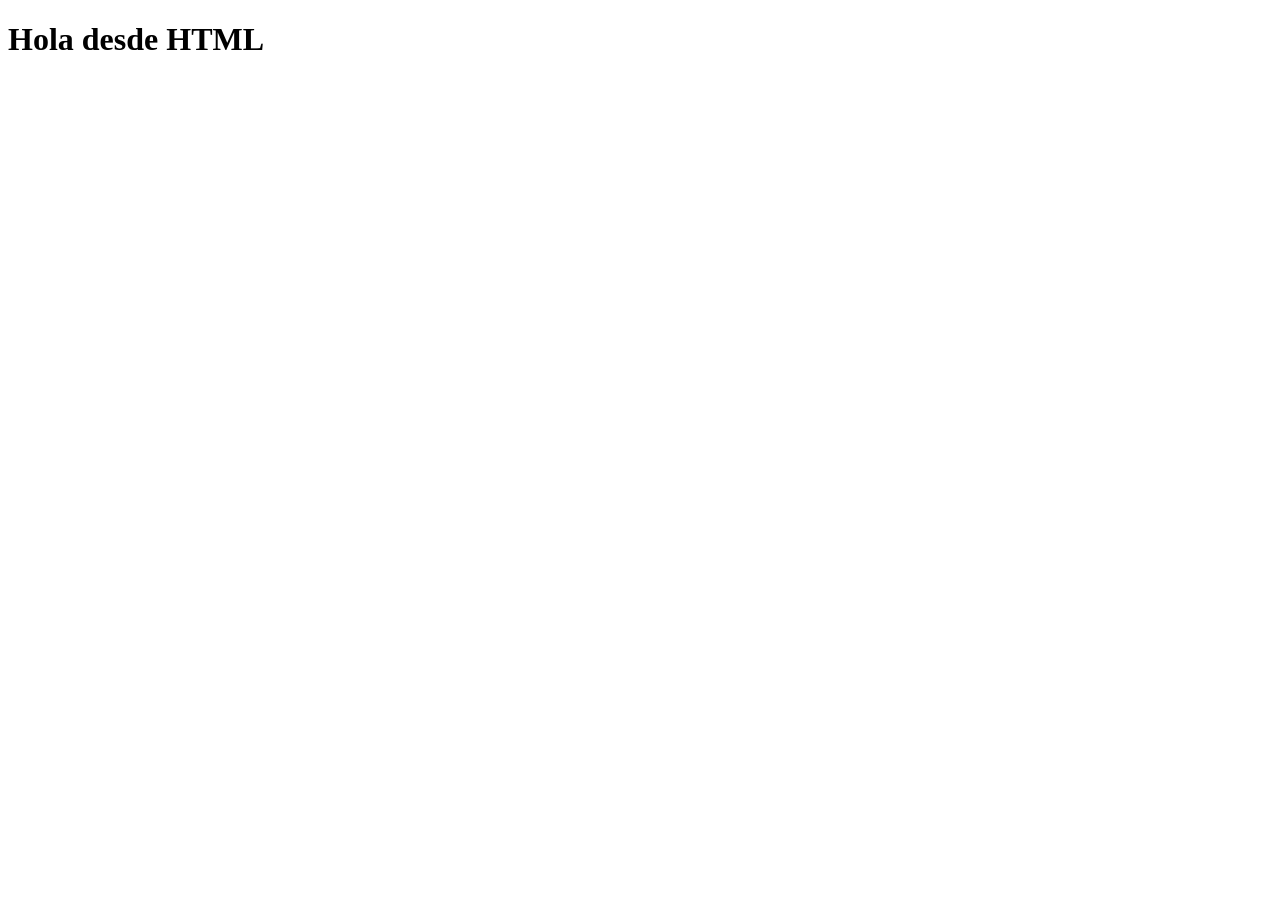
==== index.html @ f3459e11 "Inicializando repositorio" ====
<!DOCTYPE html>
<html lang="en">
<head>
    <meta charset="UTF-8">
    <meta name="viewport" content="width=device-width, initial-scale=1.0">
    <title>Document</title>
</head>
<body>
    <h1>Hola desde HTML</h1>



    
    <script src="script.js"></script>
</body>
</html>
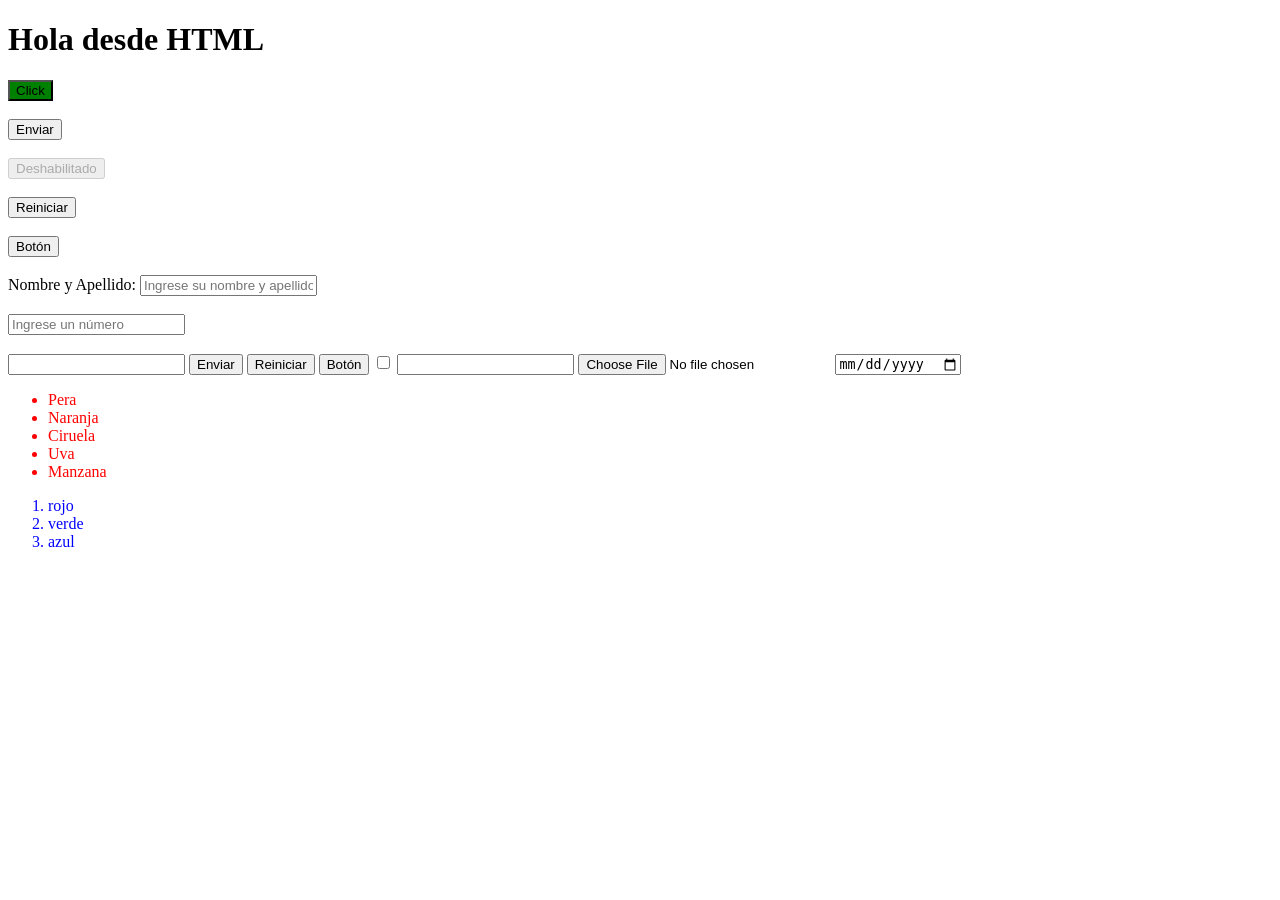
==== commit 99a0184b: "cambios en la estructura de carpetas." ====
--- a/index.html
+++ b/index.html
@@ -4,13 +4,50 @@
     <meta charset="UTF-8">
     <meta name="viewport" content="width=device-width, initial-scale=1.0">
     <title>Document</title>
+    <link rel="stylesheet" href="style.css">
 </head>
 <body>
     <h1>Hola desde HTML</h1>
 
+    <!-- CLASE 3 -->
+    <!-- Botones -->
+    <button onclick="calcular()" id="click" alt="botonclick">Click</button><br><br>
 
+    <button type="submit">Enviar</button><br><br>
 
+    <button disabled="disabled">Deshabilitado</button><br><br>
     
-    <script src="script.js"></script>
+    <button type="reset">Reiniciar</button><br><br>
+
+    <button type="button">Botón</button><br><br>
+
+    Nombre y Apellido: <input type="text" placeholder="Ingrese su nombre y apellido"><br><br>
+    <input type="text" placeholder="Ingrese un número" class="primerInput"><br><br>
+    
+    <input type="text">
+    <input type="button" value="Enviar">
+    <input type="button" value="Reiniciar">
+    <input type="button" value="Botón">
+    <input type="checkbox" name="telefono" id="telefono">
+    <input type="email" name="email" id="email">
+    <input type="file" name="archivo" id="archivo">
+    <input type="date" name="fecha" id="fecha">
+
+    <!-- Lista -->
+     <ul type="A" id="A">
+        <li>Pera</li>
+        <li>Naranja</li>
+        <li>Ciruela</li>
+        <li>Uva</li>
+        <li>Manzana</li>
+     </ul>
+
+     <ol type="B" id="B">
+        <li>rojo</li>
+        <li>verde</li>
+        <li>azul</li>
+     </ol>
+
+    <script src="/clase 3/script.js"></script>
 </body>
 </html>
--- a/style.css
+++ b/style.css
@@ -0,0 +1,11 @@
+#click{
+    background-color: green;
+}
+
+#A li{
+    color: red;
+}
+
+#B li{
+    color: blue;
+}
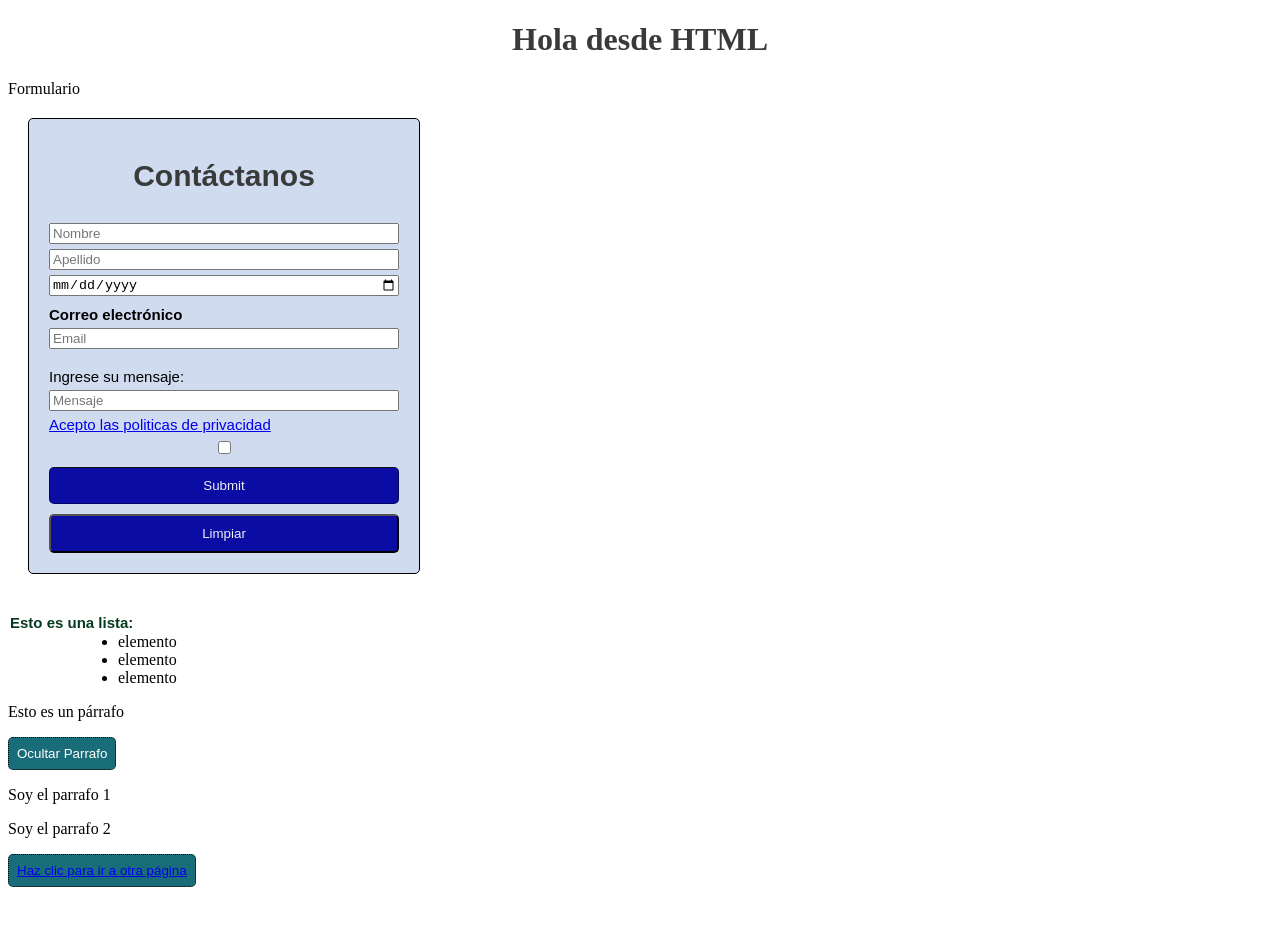
==== commit 3dc9fd30: "nueva pagina y resolucion de ejercicios" ====
--- a/index.html
+++ b/index.html
@@ -9,8 +9,9 @@
 <body>
     <h1>Hola desde HTML</h1>
 
-    <!-- CLASE 3 -->
-    <!-- Botones -->
+    
+    <!-- CLASE 3 
+     Botones 
     <button onclick="calcular()" id="click" alt="botonclick">Click</button><br><br>
 
     <button type="submit">Enviar</button><br><br>
@@ -33,7 +34,7 @@
     <input type="file" name="archivo" id="archivo">
     <input type="date" name="fecha" id="fecha">
 
-    <!-- Lista -->
+     Lista
      <ul type="A" id="A">
         <li>Pera</li>
         <li>Naranja</li>
@@ -46,7 +47,279 @@
         <li>rojo</li>
         <li>verde</li>
         <li>azul</li>
-     </ol>
+     </ol> 
+     
+     1. click 
+    <section>
+        <h2>1. Evento click</h2>
+        <button id="btnClick">Haz clic aquí</button>
+        <script>
+        // Cuando se hace clic en el botón, muestra un mensaje
+        document.getElementById('btnClick').addEventListener('click', function() {
+            alert('¡Hiciste clic en el botón!');
+        });
+        </script>
+    </section>
+
+     2. dblclick
+    <section>
+        <h2>2. Evento dblclick</h2>
+        <button id="btnDblClick">Doble clic aquí</button>
+        <script>
+        // Cuando se hace doble clic en el botón, muestra un mensaje
+        document.getElementById('btnDblClick').addEventListener('dblclick', function() {
+            alert('¡Doble clic detectado!');
+        });
+        </script>
+    </section>
+
+    3. mouseover
+    <section>
+        <h2>3. Evento mouseover</h2>
+        <div id="boxHover" style="padding:20px;border:1px solid #000;">Pasa el mouse por aquí</div>
+        <script>
+        // Cambia el color del fondo cuando el mouse pasa por encima
+        const boxHover = document.getElementById('boxHover');
+        boxHover.addEventListener('mouseover', function() {
+            boxHover.style.backgroundColor = '#ffd700';
+        });
+        boxHover.addEventListener('mouseout', function() {
+            boxHover.style.backgroundColor = '';
+        });
+        </script>
+    </section>
+
+    4. keydown
+    <section>
+        <h2>4. Evento keydown</h2>
+        <input type="text" id="inputKeydown" placeholder="Presiona una tecla">
+        <script>
+        // Muestra en consola la tecla presionada
+        document.getElementById('inputKeydown').addEventListener('keydown', function(e) {
+            console.log('Tecla presionada:', e.key);
+        });
+        </script>
+    </section>
+
+    5. keyup 
+    <section>
+        <h2>5. Evento keyup</h2>
+        <input type="text" id="inputKeyup" placeholder="Escribe algo y suelta la tecla">
+        <script>
+        // Muestra en consola la tecla soltada
+        document.getElementById('inputKeyup').addEventListener('keyup', function(e) {
+            console.log('Tecla soltada:', e.key);
+        });
+        </script>
+    </section>
+
+    6. input
+    <section>
+        <h2>6. Evento input</h2>
+        <input type="text" id="inputRealTime" placeholder="Escribe aquí">
+        <p id="outputInput"></p>
+        <script>
+        // Muestra en tiempo real lo que se escribe
+        document.getElementById('inputRealTime').addEventListener('input', function() {
+            document.getElementById('outputInput').textContent = `Escribiste: ${this.value}`;
+        });
+        </script>
+    </section>
+
+     7. change
+    <section>
+        <h2>7. Evento change</h2>
+        <select id="selectChange">
+        <option value="">Selecciona una opción</option>
+        <option value="Opción 1">Opción 1</option>
+        <option value="Opción 2">Opción 2</option>
+        </select>
+        <p id="outputSelect"></p>
+        <script>
+        // Muestra la opción seleccionada al cambiar el select
+        document.getElementById('selectChange').addEventListener('change', function() {
+            document.getElementById('outputSelect').textContent = `Seleccionaste: ${this.value}`;
+        });
+        </script>
+    </section>
+
+     8. submit>
+    <section>
+        <h2>8. Evento submit</h2>
+        <form id="formSubmit">
+        <input type="text" placeholder="Tu nombre" required>
+        <button type="submit">Enviar</button>
+        </form>
+        <script>
+        // Evita que el formulario recargue la página y muestra un mensaje
+        document.getElementById('formSubmit').addEventListener('submit', function(e) {
+            e.preventDefault();
+            alert('Formulario enviado correctamente');
+        });
+        </script>
+    </section>
+
+     9. load 
+    <section>
+        <h2>9. Evento load</h2>
+        <p id="msgLoad">Cargando...</p>
+        <script>
+        // Cuando la página carga completamente, cambia el texto
+        window.addEventListener('load', function() {
+            document.getElementById('msgLoad').textContent = 'Página cargada completamente';
+        });
+        </script>
+    </section>
+
+     10. scroll 
+    <section>
+        <h2>10. Evento scroll</h2>
+        <div id="scrollBox" style="height:100px; overflow-y:scroll; border:1px solid #000; padding:5px;">
+        <p>Contenido 1</p>
+        <p>Contenido 2</p>
+        <p>Contenido 3</p>
+        <p>Contenido 4</p>
+        <p>Contenido 5</p>
+        </div>
+        <p id="scrollPos">Posición del scroll: 0px</p>
+        <script>
+        // Detecta el scroll dentro del div y muestra la posición
+        const scrollBox = document.getElementById('scrollBox');
+        const scrollPos = document.getElementById('scrollPos');
+        scrollBox.addEventListener('scroll', function() {
+            scrollPos.textContent = `Posición del scroll: ${scrollBox.scrollTop}px`;
+        });
+        </script>
+    </section>
+
+     11. resize
+    <section>
+        <h2>11. Evento resize</h2>
+        <p id="sizeOutput"></p>
+        <script>
+        const sizeOutput = document.getElementById('sizeOutput');
+        // Inicializa al cargar
+        sizeOutput.textContent = `Ancho: ${window.innerWidth}px, Alto: ${window.innerHeight}px`;
+        // Actualiza al redimensionar la ventana
+        window.addEventListener('resize', function() {
+            sizeOutput.textContent = `Ancho: ${window.innerWidth}px, Alto: ${window.innerHeight}px`;
+        });
+        </script>
+    </section>
+
+    12. contextmenu 
+    <section>
+        <h2>12. Evento contextmenu</h2>
+        <div id="rightClickBox" style="padding:20px;border:1px solid #000;">Haz clic derecho aquí</div>
+        <script>
+        // Evita menú contextual y muestra alerta
+        document.getElementById('rightClickBox').addEventListener('contextmenu', function(e) {
+            e.preventDefault();
+            alert('Clic derecho detectado');
+        });
+        </script>
+    </section>
+
+     13. focus 
+    <section>
+        <h2>13. Evento focus</h2>
+        <input type="text" id="inputFocus" placeholder="Haz clic aquí">
+        <script>
+        // Cambia fondo al recibir foco
+        document.getElementById('inputFocus').addEventListener('focus', function() {
+            this.style.backgroundColor = '#d0f0ff';
+        });
+        </script>
+    </section>
+
+     14. blur 
+    <section>
+        <h2>14. Evento blur</h2>
+        <input type="text" id="inputBlur" placeholder="Haz clic y luego fuera">
+        <script>
+        // Cambia fondo al perder foco
+        const inputBlur = document.getElementById('inputBlur');
+        inputBlur.addEventListener('blur', function() {
+            this.style.backgroundColor = 'red';
+        });
+        </script>
+    </section>
+
+    15. drag & drop 
+    <section>
+        <h2>15. Evento drag & drop</h2>
+        <div id="dragBox" draggable="true" style="padding:20px;border:1px solid #000; display:inline-block;">Arrástrame</div>
+        <div id="dropBox" style="width:200px;height:100px;border:1px solid #000; display:inline-block; vertical-align:top; margin-left:10px;">Suéltame aquí</div>
+        <script>
+        const dragBox = document.getElementById('dragBox');
+        const dropBox = document.getElementById('dropBox');
+
+        dragBox.addEventListener('dragstart', function(e) {
+            e.dataTransfer.setData('text', e.target.id);
+        });
+
+        dropBox.addEventListener('dragover', function(e) {
+            e.preventDefault();
+        });
+
+        dropBox.addEventListener('drop', function(e) {
+            e.preventDefault();
+            const data = e.dataTransfer.getData('text');
+            const draggedElement = document.getElementById(data);
+            dropBox.appendChild(draggedElement);
+            draggedElement.style.backgroundColor = '#aaffaa';
+        });
+        </script>
+    </section>
+
+    <br>
+    <br> -->
+
+    Formulario
+    <form id="Formulario">
+        <h1>Contáctanos</h1>
+        <div id="contenedor1">
+            <div class="mb-3">
+                <input type="text" class="form-control" id="exampleInputNombre" placeholder="Nombre">
+                <input type="text" class="form-control" id="exampleInputApellido" placeholder="Apellido">
+                <input type="date" name="" id="">
+            </div>
+        </div>
+        
+        <div id="contenedor2">
+            <div class="mb-3">
+                <label id="email" for="inputEmail">Email: </label>
+                <input type="email" class="form-control" id="inputEmail" placeholder="Email"> 
+                <p id="salidaEmail"></p>
+            </div>
+        </div>
+        
+        <div id="contenedor3">
+            <div id="contSub" class="mb-3 form-check">
+                
+            </div>
+        </div>
+    <button type="submit" class="btn btn-primary col-6" id="button">Submit</button>
+    <button type="reset" class="buttonLimpiar">Limpiar</button>
+    </form>
+
+    <br> 
+
+    <!-- Agregado para ejercitación --> 
+    <h3 id="textoList" class=" fondoGris">Esto es una lista:</h3>
+    <ul class="lista1">
+        <li class="elem">Arroz</li>
+        <li class="elem">Harina</li>
+        <li class="elem">Huevo</li>
+    </ul>
+    
+    <p id="parrafo">Esto es un párrafo</p>
+    <button id="btnOcultar" class="btn">Ocultar Parrafo</button>
+
+    <p id="parrafo1">Soy el parrafo 1</p>
+    <p id="parrafo2">Soy el parrafo 2</p> 
+
+    <button id="miBoton" class="btn"><a href="miniProyectos/proyecto1.html">Haz clic para ir a otra página</a></button>
 
     <script src="/clase 3/script.js"></script>
 </body>
--- a/style.css
+++ b/style.css
@@ -1,3 +1,5 @@
+
+
 #click{
     background-color: green;
 }
@@ -8,4 +10,113 @@
 
 #B li{
     color: blue;
-}+} 
+
+body{
+    justify-content: center;
+    
+    height: 100vh;
+}
+
+form{
+    font-family: 'Franklin Gothic Medium', 'Arial Narrow', Arial, sans-serif;
+    display: flex;
+    font-size: 15px;
+    background-color: rgb(209, 219, 240);
+    flex-direction: column;
+    align-items: right;
+    gap: 10px;
+    border: 1px solid black;
+    border-radius: 5px;
+    padding: 20px;
+    margin: 20px;
+    width: 350px;
+}
+
+h1{
+    text-align: center;
+    color: rgb(57, 59, 58);
+}
+
+div{
+    display: flex;
+    flex-direction: column;
+    border-radius: 5px;
+    align-items: right;
+    gap: 5px;
+}
+/*
+#contenedor1{
+    background-color: red;
+}
+
+#contenedor2{
+    background-color: green;
+}
+
+#contenedor3{
+    background-color: yellow;
+}
+
+label{
+    font-weight: bold;
+} */
+
+#button{
+    background-color: rgb(10, 12, 163);
+    color: rgb(238, 238, 243);
+    border-radius: 5px;
+    padding: 10px 20px;
+    cursor: pointer;
+}
+
+.buttonLimpiar{
+    background-color: rgb(10, 12, 163);
+    color: rgb(238, 238, 243);
+    border-radius: 5px;
+    padding: 10px 20px;
+    cursor: pointer;
+}
+
+#button:hover{
+    background-color: rgb(85, 81, 158); /* da efecto al acercar el mouse al boton */
+    font-size: 14px;
+    color: orange;
+}
+
+.btn{
+    background-color: rgb(25, 109, 121);
+    color: white;
+    border: 1px dotted black;
+    border-radius: 5px;
+    padding: 8px 8px;
+    cursor: pointer; /*Coloca la mano al poner la flecha del mouse encima*/
+}
+
+#salidaEmail{
+    margin: 2px;
+    font-size: 15px;
+    font-family: 'Franklin Gothic Medium', 'Arial Narrow', Arial, sans-serif;
+}
+
+
+.fondoGris{
+    background-color: gray;
+}
+
+.fondoNegro{
+    background-color: black;
+}
+
+.texto1{
+    margin: 0;
+    padding: 2px;
+    color: rgb(7, 59, 33);
+    font-family: Arial, Helvetica, sans-serif;
+    font-size: 15px;
+}
+
+.lista1{
+    margin: 0 70px;
+}
+
